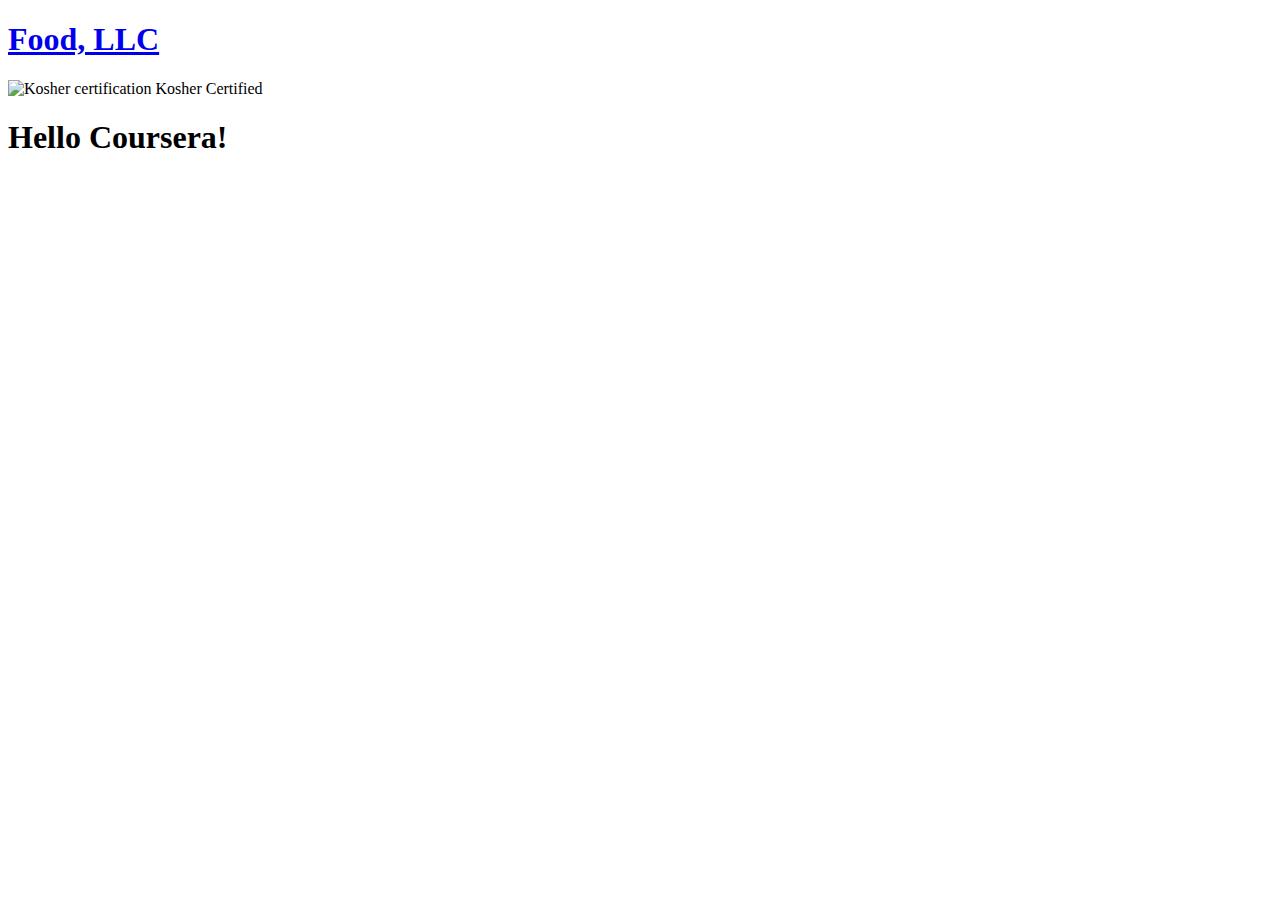
==== site/index.html @ 8c81a768 "upload" ====
<!doctype html>
<html lang="en">
  <head>
    <meta charset="utf-8">
    <meta http-equiv="X-UA-Compatible" content="IE=edge">
    <meta name="viewport" content="width=device-width, initial-scale=1">

    <!-- HTML5 shim and Respond.js for IE8 support of HTML5 elements and media queries -->
    <!-- WARNING: Respond.js doesn't work if you view the page via file:// -->
    <!--[if lt IE 9]>
      <script src="https://oss.maxcdn.com/html5shiv/3.7.2/html5shiv.min.js"></script>
      <script src="https://oss.maxcdn.com/respond/1.4.2/respond.min.js"></script>
    <![endif]-->

    <title>Boostrap Starter Page</title>
    <link rel="stylesheet" href="css/bootstrap.min.css">
    <link rel="stylesheet" href="css/styles.css">
  </head>
<body>
<nav id="header-nav" class="navbar navbar-default">
      <div class="container">
        <div class="navbar-header">
          <a href="index.html" class="pull-left visible-md visible-lg">
            <div id="logo-img"></div>
          </a>

          <div class="navbar-brand pull-left visible-xs visible-md visible-lg "> 
            <a href="index.html"><h1>Food, LLC</h1></a>
            <p>
              <img src="images/star-k-logo.png" alt="Kosher certification">
              <span>Kosher Certified</span>
            </p>
          </div> 


        </div>
      </div>
    </nav>
  <h1>Hello Coursera!</h1>

  <!-- jQuery (Bootstrap JS plugins depend on it) -->
  <script src="js/jquery-1.11.3.min.js"></script>
  <script src="js/bootstrap.min.js"></script>
  <script src="js/script.js"></script>
</body>
</html>
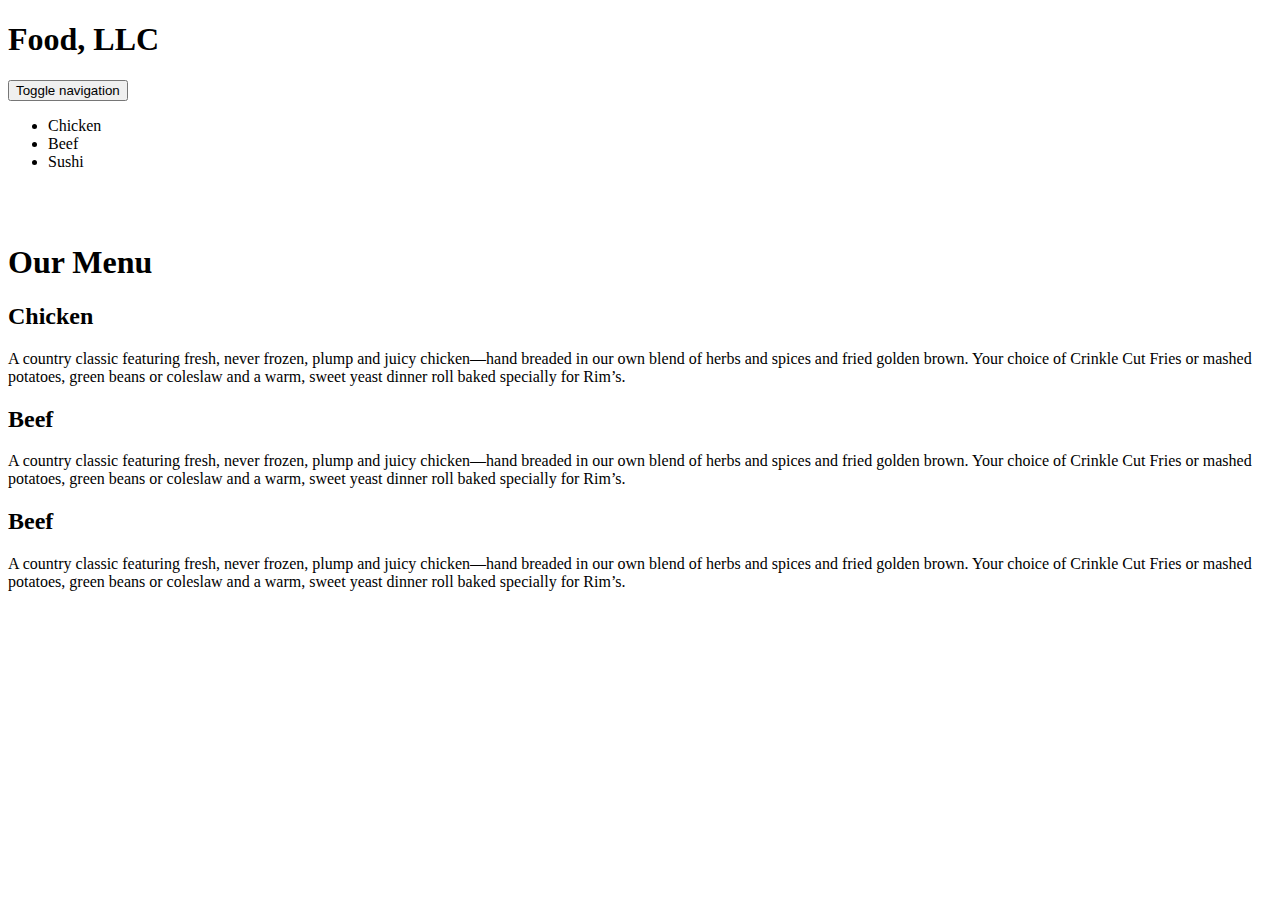
==== commit 964e33d8: "new add" ====
--- a/site/index.html
+++ b/site/index.html
@@ -4,42 +4,61 @@
     <meta charset="utf-8">
     <meta http-equiv="X-UA-Compatible" content="IE=edge">
     <meta name="viewport" content="width=device-width, initial-scale=1">
-
-    <!-- HTML5 shim and Respond.js for IE8 support of HTML5 elements and media queries -->
-    <!-- WARNING: Respond.js doesn't work if you view the page via file:// -->
-    <!--[if lt IE 9]>
-      <script src="https://oss.maxcdn.com/html5shiv/3.7.2/html5shiv.min.js"></script>
-      <script src="https://oss.maxcdn.com/respond/1.4.2/respond.min.js"></script>
-    <![endif]-->
-
     <title>Boostrap Starter Page</title>
     <link rel="stylesheet" href="css/bootstrap.min.css">
     <link rel="stylesheet" href="css/styles.css">
+  <link rel="stylesheet" type="text/css" href="https://www.google.com/fonts#QuickUsePlace:quickUse/Family:Lato:700">  
   </head>
 <body>
-<nav id="header-nav" class="navbar navbar-default">
+ <header>
+  <nav id="header-nav" class="navbar navbar-default">
       <div class="container">
         <div class="navbar-header">
-          <a href="index.html" class="pull-left visible-md visible-lg">
-            <div id="logo-img"></div>
-          </a>
+        <div class="navbar-brand"><h1 class="pull-left">Food, LLC</h1></div>
+                      
+                  <button type="button" class="navbar-toggle collapsed" data-toggle="collapse" data-target="#collapsable-nav" aria-expanded="false">
+                      <span class="sr-only">Toggle navigation</span>
+                      <span class="icon-bar"></span>
+                      <span class="icon-bar"></span>
+                      <span class="icon-bar"></span>
+                  </button>
+      </div> <!-- navbar-header -->
+      <div id="collapsable-nav" class="collapse navbar-collapse">
+          <ul id="listes" class="nav navbar-nav visible-xs" >
+            <li id="navbar-ext" class="navbar-text"><a hreh="#Chicken">Chicken</a></li>
+            <li id="navbartex" class="navbar-text"><a hreh="#Beef">Beef</a></li>
+            <li id="navbarte" class="navbar-text"><a hreh="#Sushi">Sushi</a> </li>
+          </ul><!-- #nav-list -->
+       </div><!-- .collapse .navbar-collapse -->
 
-          <div class="navbar-brand pull-left visible-xs visible-md visible-lg "> 
-            <a href="index.html"><h1>Food, LLC</h1></a>
-            <p>
-              <img src="images/star-k-logo.png" alt="Kosher certification">
-              <span>Kosher Certified</span>
-            </p>
-          </div> 
+      </div> <!-- .container -->
 
+ </nav> <!-- header-nav -->
+ </header>
+ 
+ <div id="main-content" class="container">
+ <div id="menu1" class="text-center"><br><br><h1>Our Menu</h1></div>
+ <div class="row">
+     <div id="chicken1" class="jumbotron col-xs-12">
+    <h2 class="text-center">Chicken</h2>
+      <p class="text-justify">A country classic featuring fresh, never frozen, plump and juicy chicken—hand breaded in our own blend of herbs and spices and fried golden brown. Your choice of Crinkle Cut Fries or mashed potatoes, green beans or coleslaw and a warm, sweet yeast dinner roll baked specially for Rim’s. </p>
+    </div>
 
-        </div>
-      </div>
-    </nav>
-  <h1>Hello Coursera!</h1>
+<div id="chicken1" class="jumbotron col-xs-12">
+    <h2 class="text-center">Beef</h2>
+      <p class="text-justify">A country classic featuring fresh, never frozen, plump and juicy chicken—hand breaded in our own blend of herbs and spices and fried golden brown. Your choice of Crinkle Cut Fries or mashed potatoes, green beans or coleslaw and a warm, sweet yeast dinner roll baked specially for Rim’s. </p>
+    </div>
 
+    <div id="chicken1" class="jumbotron col-xs-12">
+    <h2 class="text-center">Beef</h2>
+      <p class="text-justify">A country classic featuring fresh, never frozen, plump and juicy chicken—hand breaded in our own blend of herbs and spices and fried golden brown. Your choice of Crinkle Cut Fries or mashed potatoes, green beans or coleslaw and a warm, sweet yeast dinner roll baked specially for Rim’s. </p>
+    </div>
+
+  </div>
+</div>
+  
   <!-- jQuery (Bootstrap JS plugins depend on it) -->
-  <script src="js/jquery-1.11.3.min.js"></script>
+<script src="js/jquery-2.1.4.min.js"></script>
   <script src="js/bootstrap.min.js"></script>
   <script src="js/script.js"></script>
 </body>
